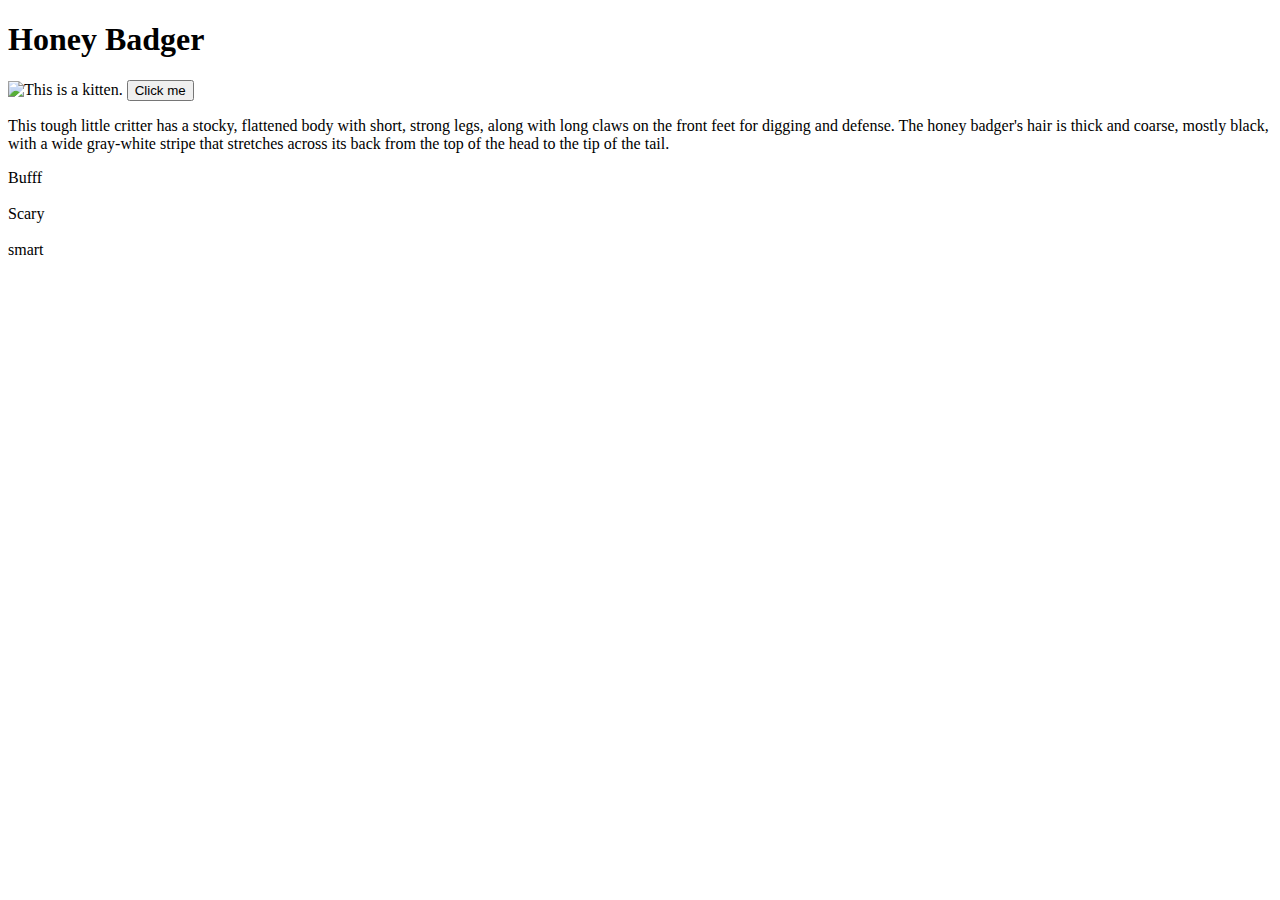
==== ma1index.html @ 11f50457 "Snadwhich" ====
<!DOCTYPE html>
<html lang="en">
<head>
    <meta charset="UTF-8">
    <meta name="viewport" content="width=device-width, initial-scale=1.0">
    <script src="https://code.jquery.com/jquery-3.7.1.min.js" integrity="sha256-/JqT3SQfawRcv/BIHPThkBvs0OEvtFFmqPF/lYI/Cxo=" crossorigin="anonymous"></script>
    <script src="/js/main.js"></script>
    <link rel="stylesheet" href="/css/style.css">
    <title>My Favorit animal</title>
</head>
<body>
    <!-- Your content goes here -->
    <h1>Honey Badger</h1>
    <div id="Honey Badger">
        <img src="https://image.civitai.com/xG1nkqKTMzGDvpLrqFT7WA/ffc560e5-0cc9-4d86-8c14-8d001522c0f9/width=450/03050-836191865-buffed,%20bodybuilder,%20%20honey%20badger%20,.jpeg" alt="This is a kitten.">
        <button id="btn">Click me</button>
    </div>
    <p>This tough little critter has a stocky, flattened body with short, strong legs, along with long claws on the front feet for digging and defense. The honey badger's hair is thick and coarse, mostly black, with a wide gray-white stripe that stretches across its back from the top of the head to the tip of the tail.</p>
    <Li>Bufff</Li><br>
    <Li>Scary</Li><br>
    <Li>smart</Li><br>
</body>
</html>
---- css/style.css ----
#kitty{
    width: 100px;
    height: 100px;
    position: relative;
    top: 0;
    left: 0;
}
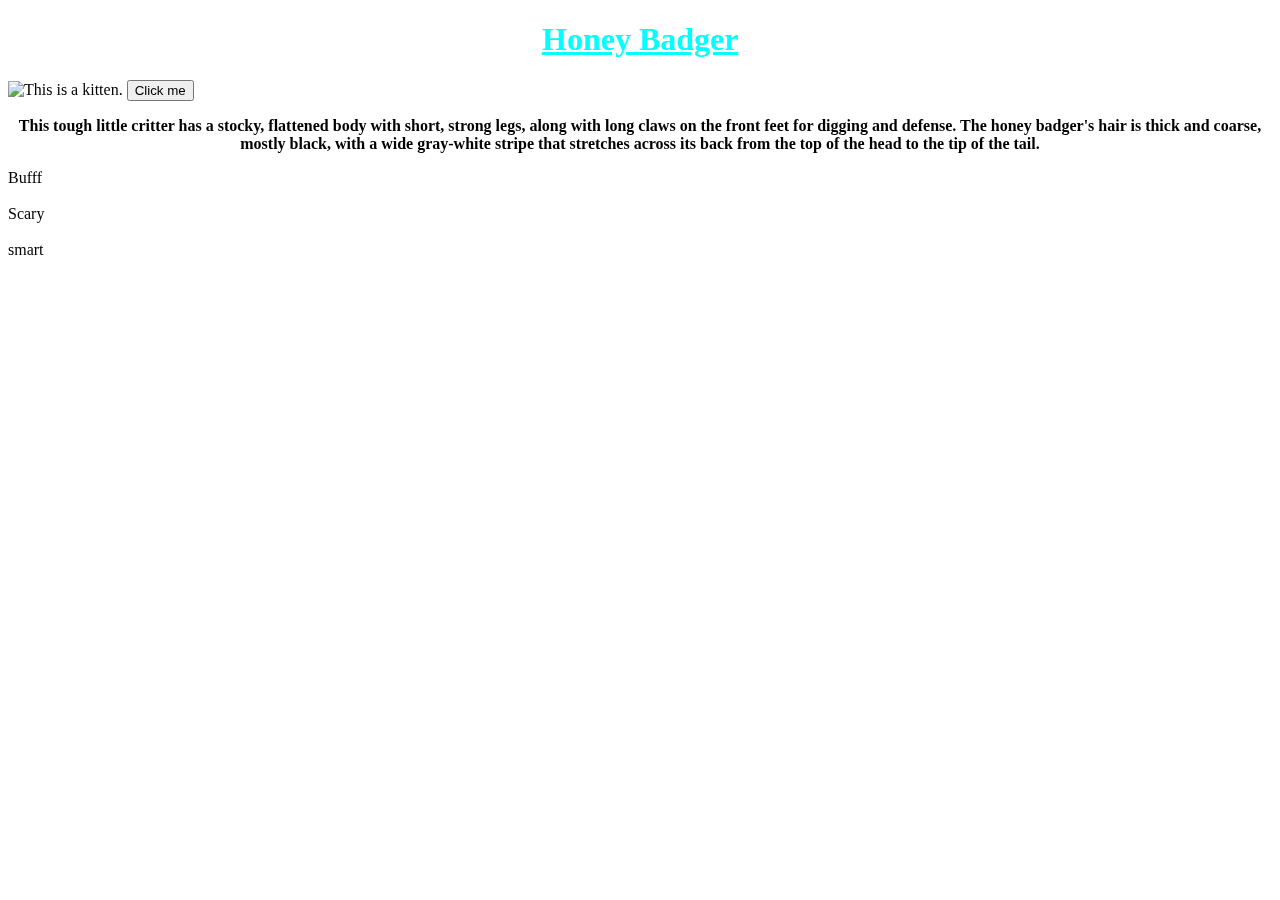
==== commit 60f8f0ef: "css min1 background" ====
--- a/ma1index.html
+++ b/ma1index.html
@@ -11,13 +11,14 @@
 <body>
     <!-- Your content goes here -->
     <h1>Honey Badger</h1>
-    <div id="Honey Badger">
+    <div class="body">
         <img src="https://image.civitai.com/xG1nkqKTMzGDvpLrqFT7WA/ffc560e5-0cc9-4d86-8c14-8d001522c0f9/width=450/03050-836191865-buffed,%20bodybuilder,%20%20honey%20badger%20,.jpeg" alt="This is a kitten.">
         <button id="btn">Click me</button>
-    </div>
-    <p>This tough little critter has a stocky, flattened body with short, strong legs, along with long claws on the front feet for digging and defense. The honey badger's hair is thick and coarse, mostly black, with a wide gray-white stripe that stretches across its back from the top of the head to the tip of the tail.</p>
+     <p>This tough little critter has a stocky, flattened body with short, strong legs, along with long claws on the front feet for digging and defense. The honey badger's hair is thick and coarse, mostly black, with a wide gray-white stripe that stretches across its back from the top of the head to the tip of the tail.</p>
     <Li>Bufff</Li><br>
     <Li>Scary</Li><br>
     <Li>smart</Li><br>
+    </div>
+   
 </body>
 </html>--- a/css/style.css
+++ b/css/style.css
@@ -1,7 +1,26 @@
-#kitty{
-    width: 100px;
-    height: 100px;
-    position: relative;
-    top: 0;
-    left: 0;
+html {
+    background-image: url(https://encrypted-tbn0.gstatic.com/images?q=tbn:ANd9GcRiE_AxUPlNYSvuJSrHRFz355ETZtIGShGfJwIAv9Ht-DLYE2SdRmvxQPDR7NZkEgiXhTM&usqp=CAU);
+    background-size: cover;
+    background-repeat: no-repeat;
+}
+.body {
+    font-family: Apple Chancery, cursive;
+    backdrop-filter: blur(5px)
+}
+
+h1 {
+    color:cyan;
+    ;
+    text-decoration: underline;
+    text-align: center;
+}
+
+p{
+    color:black;
+    font-weight: bold;
+    text-align: center;
+}
+
+h3, u1 {
+    color:blueviolet
 }